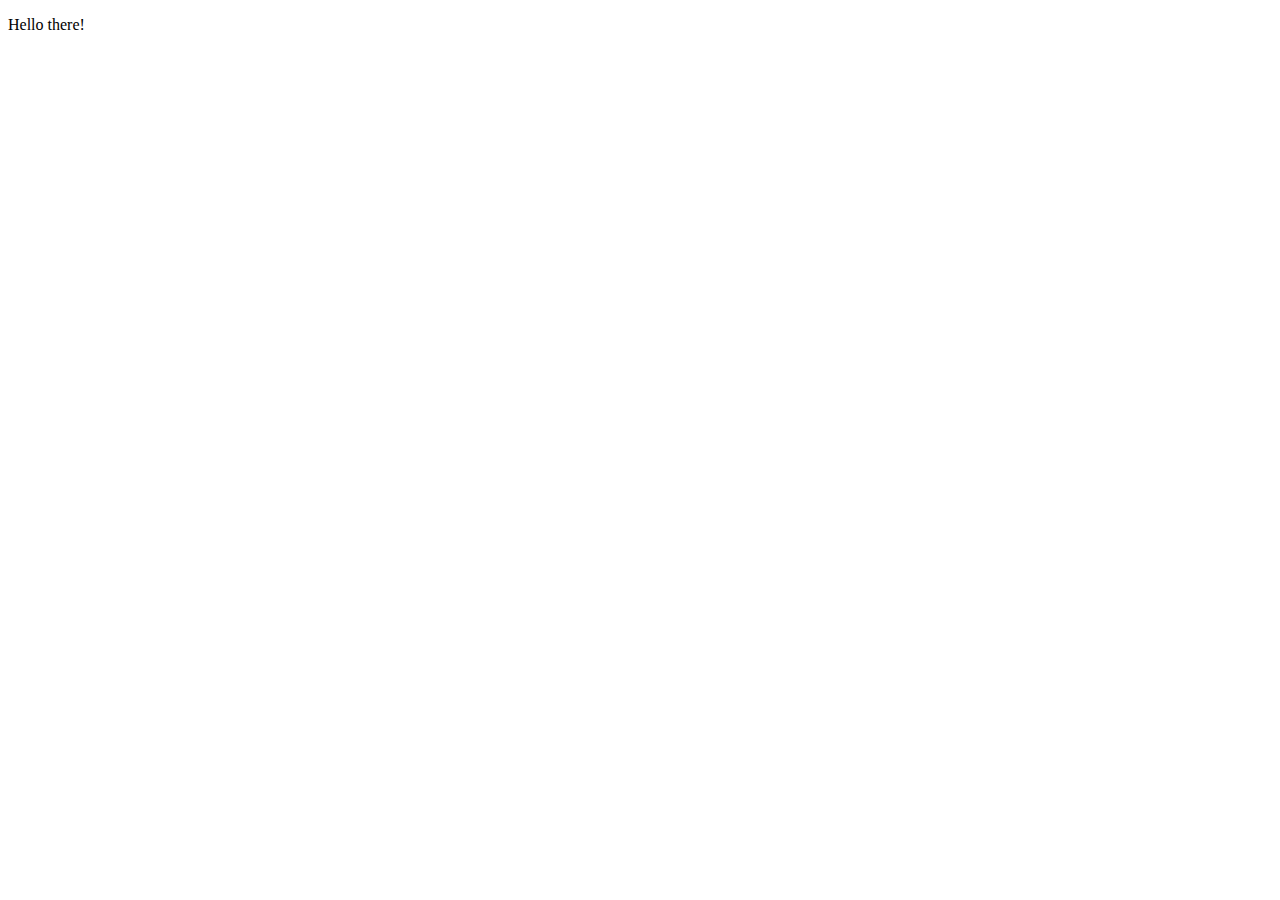
==== test.html @ ceb9a449 "Updated" ====
<!DOCTYPE html>
<html lang="en">
<head>
    <meta charset="UTF-8">
    <meta name="viewport" content="width=<device-width>, initial-scale=1.0">
    <title>Document</title>
</head>
<body>
    <p> Hello there!</p>
</body>
</html>
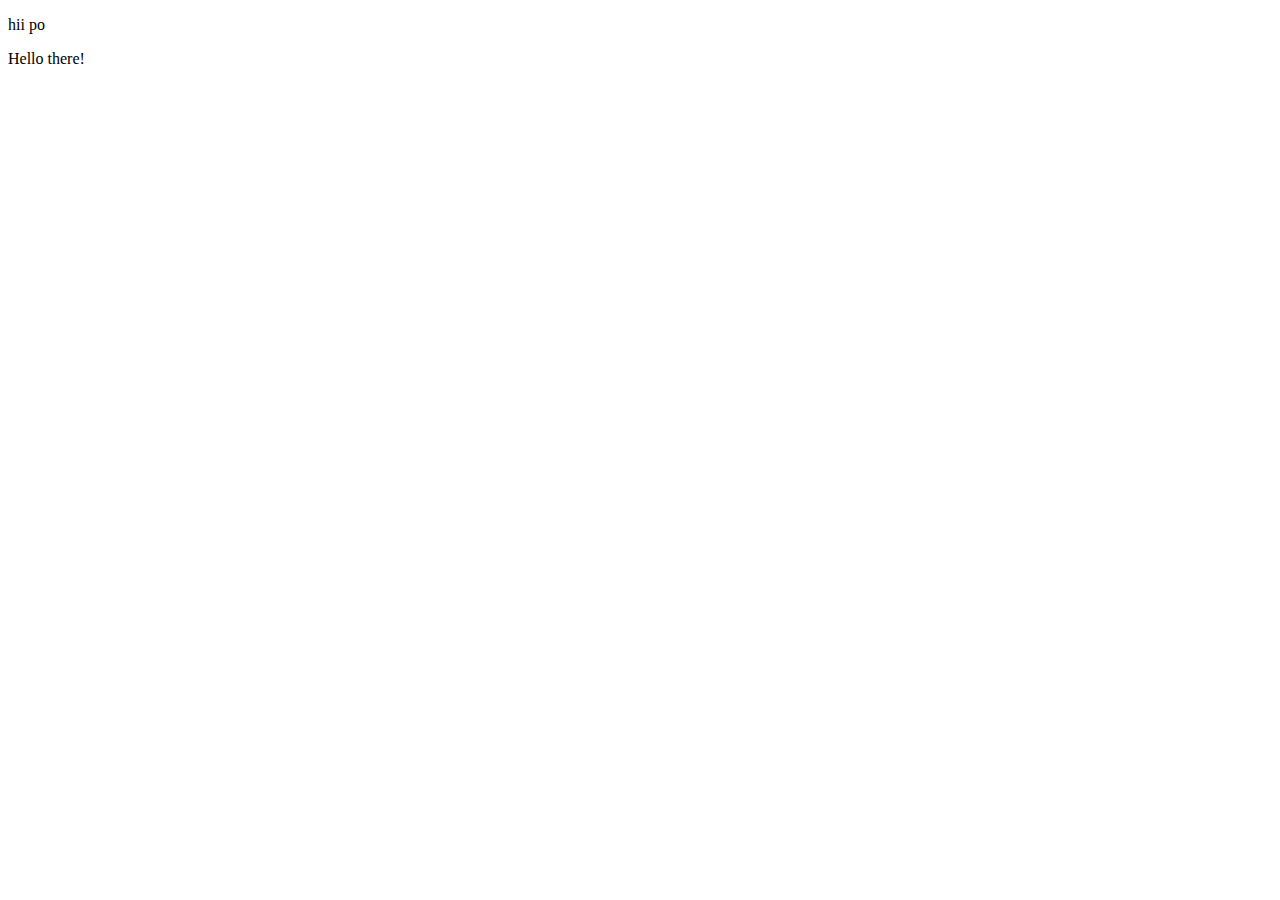
==== commit 410527ed: "act20_2" ====
--- a/test.html
+++ b/test.html
@@ -5,6 +5,7 @@
     <meta name="viewport" content="width=<device-width>, initial-scale=1.0">
     <title>Document</title>
 </head>
+<p>hii po </p>
 <body>
     <p> Hello there!</p>
 </body>
